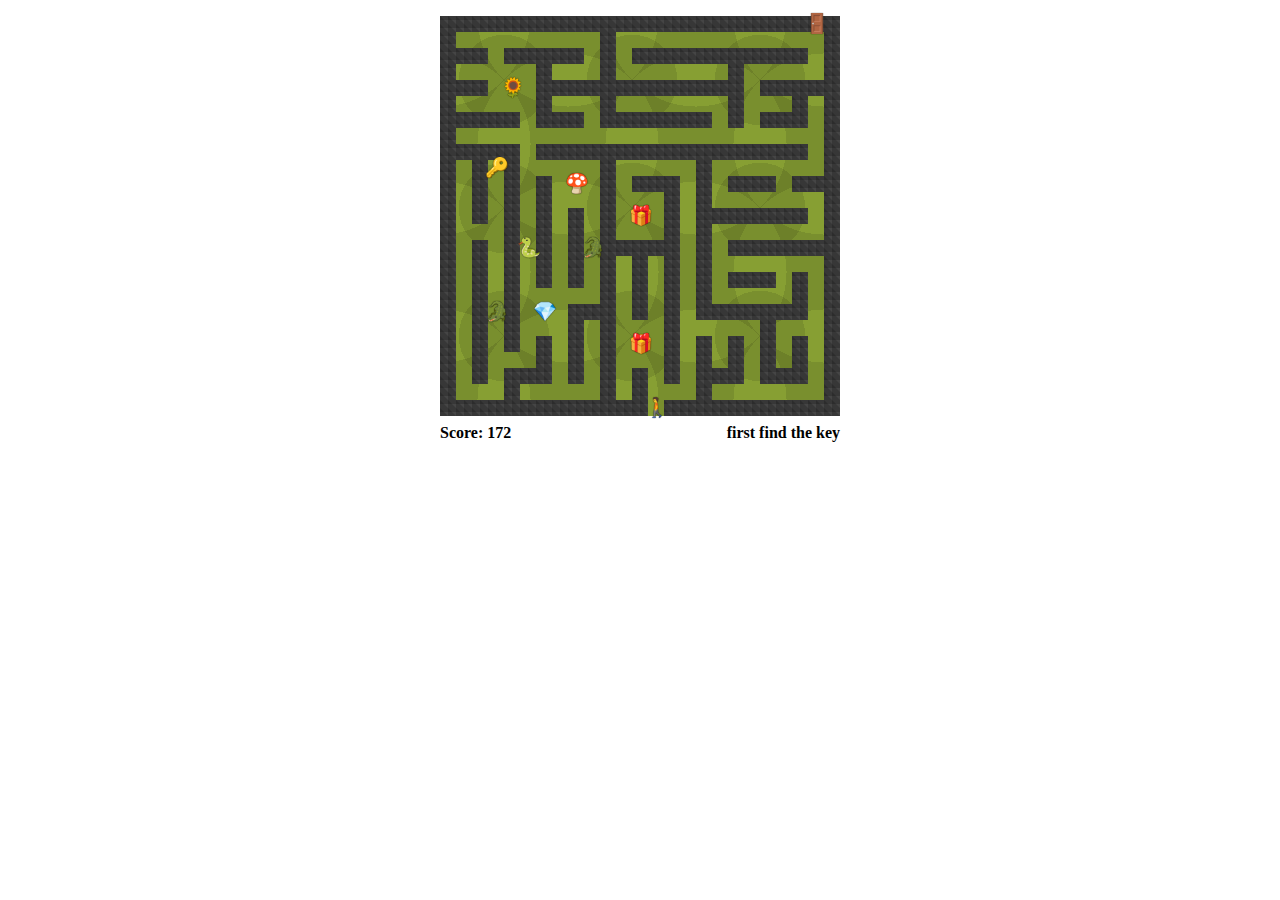
==== maze.html @ bfed152a "Add files via upload" ====
<!DOCTYPE html>
<html lang="en">
<head>
  <meta charset="UTF-8">
  <meta http-equiv="X-UA-Compatible" content="IE=edge">
  <meta name="viewport" content="width=device-width, initial-scale=1.0">
  <title>Maze</title>
  <link rel="stylesheet" href="mazing.css">

</head>

<body>

    <div id="maze_container">
        <!-- -->
      </div>
      <script src="mazebuilder.js"></script>
<script src="fancymazebuilder.js"></script>
<script src="mazing.js"></script>
<script>

  var Maze, MazeGame;

  const makeMaze = (id, width, height, speech = false) => {
    Maze = new FancyMazeBuilder(width, height);
    Maze.display(id);
    MazeGame = new Mazing("maze");
    if(speech) {
      MazeGame.enableSpeech();
    }
  };

  makeMaze("maze_container", 12, 12);

</script>

      
<div id="maze_splash" style="display: none;">
    <div>
      <p>Control keys</p>
      <p>&#8678; &#8680; &#8679; &#8681;</p>
      <p><small>Click to start</small></p>
    </div>
  </div>
  
</body>
---- mazing.css ----
#maze_container {
  position: relative;
  margin: 1em auto;
  width: fit-content;
}
#maze {
  position: relative;
  background-color: #a7c53f;
  background-image: radial-gradient(circle at 0% 0%, transparent 50%, rgba(0,0,0,0.1) 50%), radial-gradient(circle at center, rgba(0,0,0,0.1) 50%, transparent 50%), radial-gradient(circle at 100% 100%, transparent 50%, rgba(0,0,0,0.1) 50%), radial-gradient(circle at 0% 100%, transparent 50%, rgba(0,0,0,0.1) 50%), radial-gradient(circle at 100% 0%, transparent 50%, rgba(0,0,0,0.1) 50%);
  background-size: 8em 8em;
}
#maze div {
  display: flex;
}
#maze div div {
  position: relative;
  width: 1em;
  height: 1em;
}
#maze div div::after {
  position: absolute;
  left: -3px;
  top: -4px;
  text-align: center;
  text-shadow: 0 0 1px black;
  font-size: 1.2em;
  z-index: 10;
}
#maze div div.door.exit::after {
  content: "\1F6AA";
}
#maze div div.nubbin::after {
  content: "\1F33C";
}
#maze div.nubbin:nth-of-type(3n)::after {
  content: "\1F344";
}
#maze div.nubbin:nth-of-type(5n)::after {
  content: "\1F33B";
}
#maze div.nubbin:nth-of-type(7n)::after {
  content: "\1F48E";
}
#maze div.nubbin:nth-of-type(13n)::after {
  content: "\1F381";
}
#maze div.hero::after {
  content: "\1F6B6" !important;
}
#maze.face-right div.hero::after {
  transform: scale(-1, 1);
}
#maze div div.wall, #maze div div.nubbin.wall, #maze div div.door.exit {
  background-color: #454545;
  background-image: linear-gradient(45deg, rgba(0,0,0,0.2) 45%, transparent 55%), linear-gradient(to bottom, rgba(0,0,0,0.2) 45%, transparent 55%);
  background-size: 0.5em 0.5em;
}
#maze div div.nubbin.wall::after {
  content: "";
}
#maze div div.sentinel.wall {
  background: transparent;
}
#maze div div.sentinel.wall::after {
  content: "\1F40A";
}
#maze div.sentinel.wall:nth-of-type(3n)::after {
  content: "\1F40D";
}
#maze div div.key::after {
  content: "\1F511";
}

#maze div div:nth-child(odd) {
  width: 1em;
}
#maze div:nth-child(odd) div {
  height: 1em;
}

#maze.finished::after {
  position: absolute;
  top: 0;
  left: 0;
  width: 100%;
  height: 100%;
  display: flex;
  justify-content: space-around;
  align-items: center;
  content: "Game Over";
  background: rgba(0,0,0,0.4);
  text-align: center;
  text-transform: uppercase;
  font-family: monospace;
  font-size: 5em;
  text-shadow: 2px 2px 2px rgba(0,0,0,0.8);
  color: #fff;
  z-index: 10;
}

#maze_output {
  display: flex;
  margin: 0.5em auto;
}
#maze_score, #maze_message {
  font-family: fantasy;
  font-weight: bold;
  font-size: 1em;
}
#maze_score {
  flex: 1;
  white-space: nowrap;
  text-align: left;
}
#maze_score::before {
  content: "Score: ";
}
#maze_score.has-key::after {
  content: "\00a0\1F511";
}
#maze_message {
  flex: 3;
  text-align: right;
}
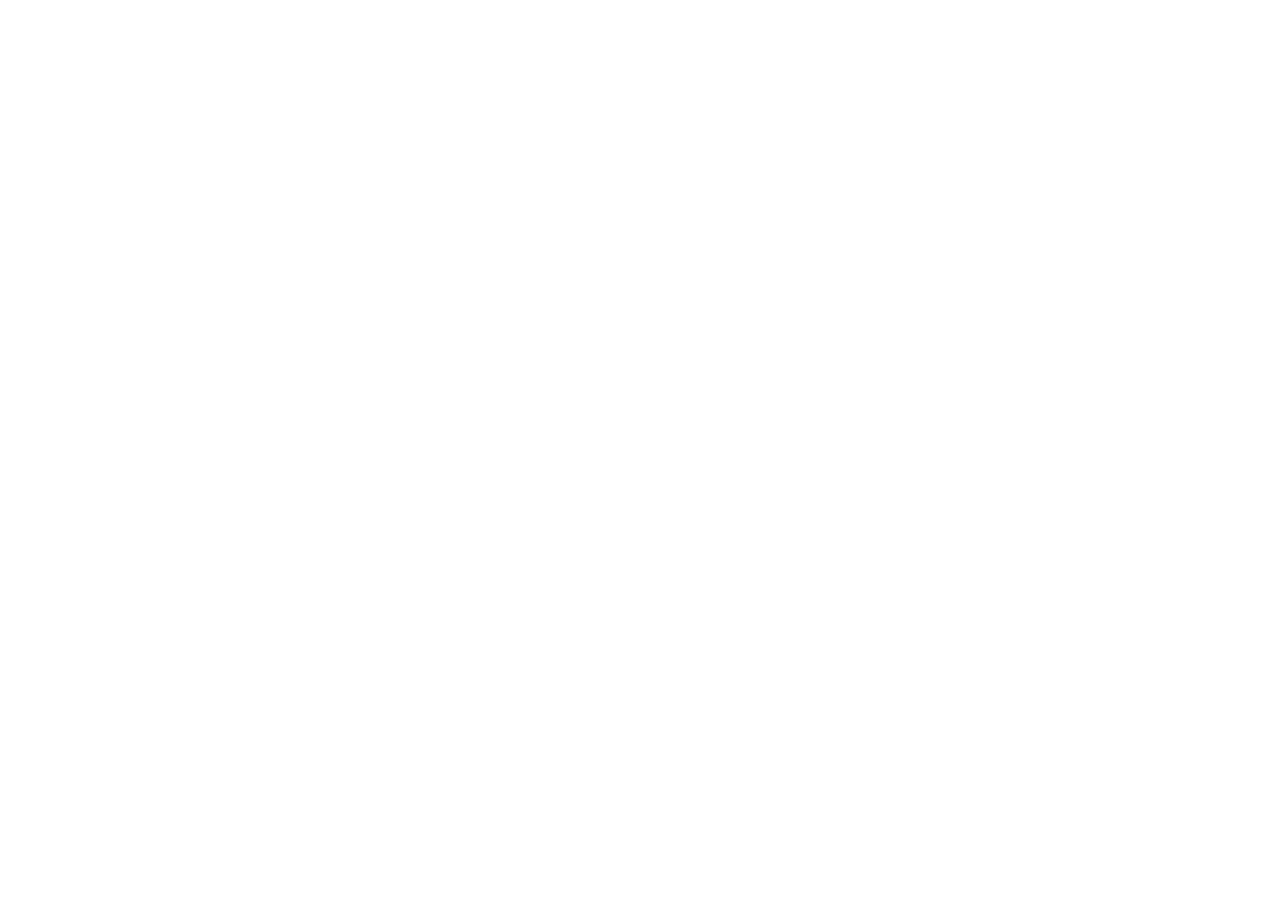
==== commit d1b785e2: "Add files via upload" ====
--- a/maze.html
+++ b/maze.html
@@ -4,7 +4,7 @@
   <meta charset="UTF-8">
   <meta http-equiv="X-UA-Compatible" content="IE=edge">
   <meta name="viewport" content="width=device-width, initial-scale=1.0">
-  <title>Maze</title>
+  <title>Labirinto DW1S5</title>
   <link rel="stylesheet" href="mazing.css">
 
 </head>
@@ -21,26 +21,18 @@
 
   var Maze, MazeGame;
 
-  const makeMaze = (id, width, height, speech = false) => {
+  const makeMaze = (id, width, height) => {
     Maze = new FancyMazeBuilder(width, height);
     Maze.display(id);
     MazeGame = new Mazing("maze");
-    if(speech) {
-      MazeGame.enableSpeech();
-    }
   };
 
-  makeMaze("maze_container", 12, 12);
+  const h = Number(sessionStorage.getItem('height'));
+  const w = Number(sessionStorage.getItem('width'));
+
+
+  makeMaze("maze_container", h, w);
 
 </script>
 
-      
-<div id="maze_splash" style="display: none;">
-    <div>
-      <p>Control keys</p>
-      <p>&#8678; &#8680; &#8679; &#8681;</p>
-      <p><small>Click to start</small></p>
-    </div>
-  </div>
-  
 </body>--- a/mazing.css
+++ b/mazing.css
@@ -5,8 +5,7 @@
 }
 #maze {
   position: relative;
-  background-color: #a7c53f;
-  background-image: radial-gradient(circle at 0% 0%, transparent 50%, rgba(0,0,0,0.1) 50%), radial-gradient(circle at center, rgba(0,0,0,0.1) 50%, transparent 50%), radial-gradient(circle at 100% 100%, transparent 50%, rgba(0,0,0,0.1) 50%), radial-gradient(circle at 0% 100%, transparent 50%, rgba(0,0,0,0.1) 50%), radial-gradient(circle at 100% 0%, transparent 50%, rgba(0,0,0,0.1) 50%);
+  background-color: #4716a1;
   background-size: 8em 8em;
 }
 #maze div {
@@ -30,29 +29,28 @@
   content: "\1F6AA";
 }
 #maze div div.nubbin::after {
-  content: "\1F33C";
+  content: "🪙";
 }
 #maze div.nubbin:nth-of-type(3n)::after {
-  content: "\1F344";
+  content: "💰";
 }
 #maze div.nubbin:nth-of-type(5n)::after {
-  content: "\1F33B";
+  content: "👑";
 }
 #maze div.nubbin:nth-of-type(7n)::after {
-  content: "\1F48E";
+  content: "💸";
 }
 #maze div.nubbin:nth-of-type(13n)::after {
-  content: "\1F381";
+  content: "💵";
 }
 #maze div.hero::after {
-  content: "\1F6B6" !important;
+  content: "🐢" !important;
 }
 #maze.face-right div.hero::after {
   transform: scale(-1, 1);
 }
 #maze div div.wall, #maze div div.nubbin.wall, #maze div div.door.exit {
-  background-color: #454545;
-  background-image: linear-gradient(45deg, rgba(0,0,0,0.2) 45%, transparent 55%), linear-gradient(to bottom, rgba(0,0,0,0.2) 45%, transparent 55%);
+  background-color: #1900ff;
   background-size: 0.5em 0.5em;
 }
 #maze div div.nubbin.wall::after {
@@ -103,7 +101,7 @@
   margin: 0.5em auto;
 }
 #maze_score, #maze_message {
-  font-family: fantasy;
+  font-family: arial;
   font-weight: bold;
   font-size: 1em;
 }
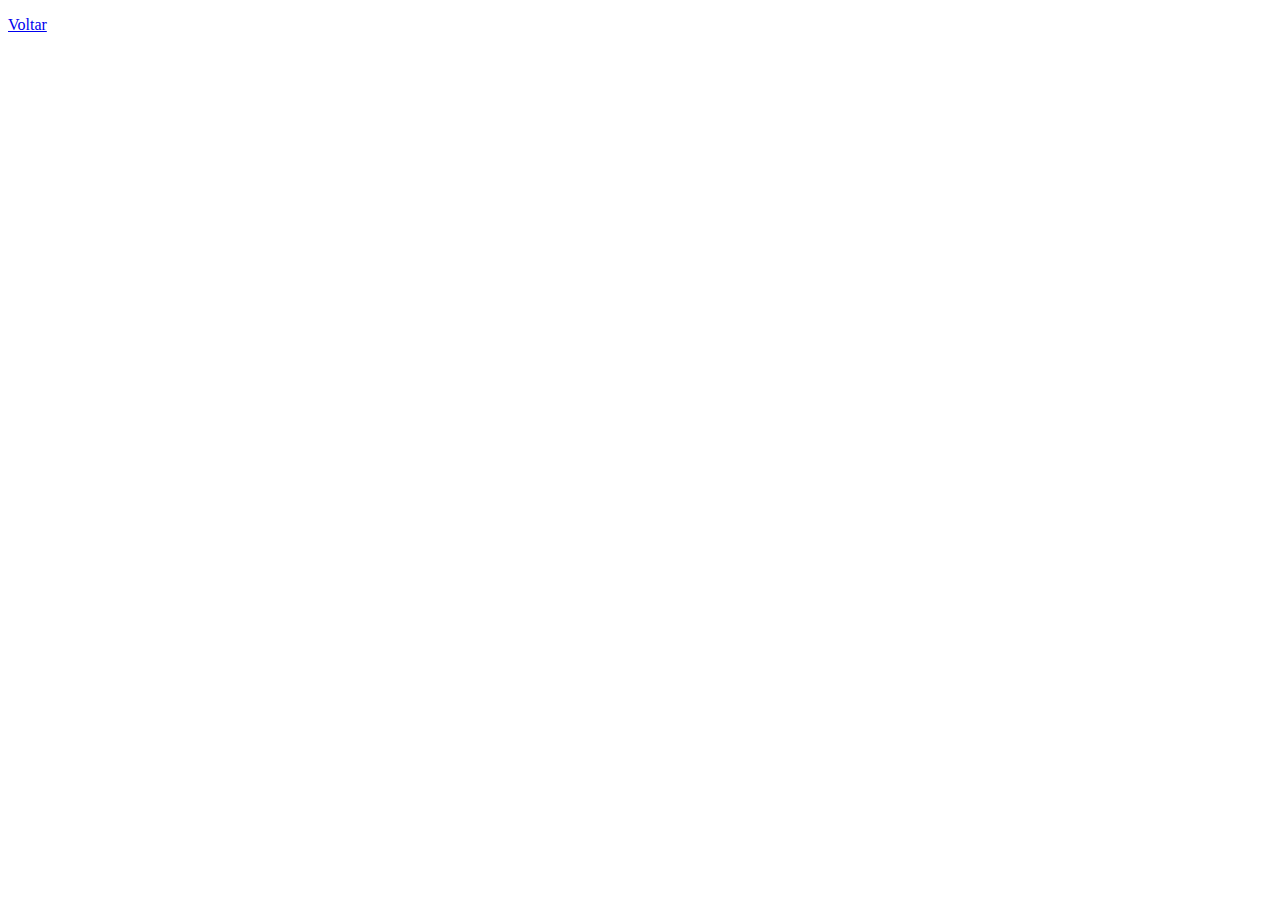
==== commit 1f9b11a1: "Add files via upload" ====
--- a/maze.html
+++ b/maze.html
@@ -13,7 +13,10 @@
 
     <div id="maze_container">
         <!-- -->
-      </div>
+    </div>
+    <div>
+      <a href="index.html">Voltar</a>
+    </div>
       <script src="mazebuilder.js"></script>
 <script src="fancymazebuilder.js"></script>
 <script src="mazing.js"></script>
